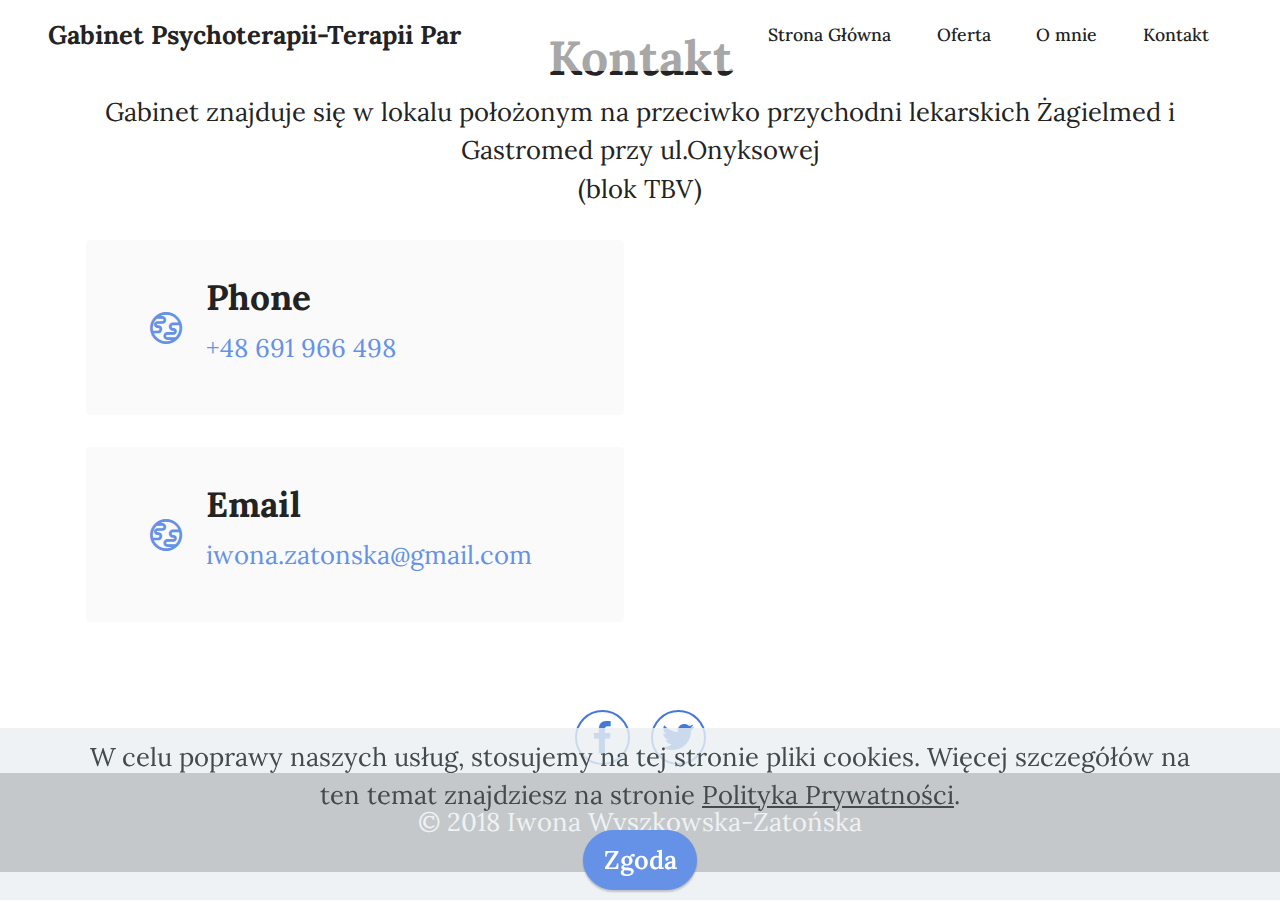
==== kontakt.html @ 08f0d361 "Add files via upload" ====
<!DOCTYPE html>
<html  >
<head>
  <!-- Site made with Mobirise Website Builder v5.5.2, https://mobirise.com -->
  <meta charset="UTF-8">
  <meta http-equiv="X-UA-Compatible" content="IE=edge">
  <meta name="generator" content="Mobirise v5.5.2, mobirise.com">
  <meta name="viewport" content="width=device-width, initial-scale=1, minimum-scale=1">
  <link rel="shortcut icon" href="assets/images/logo.png" type="image/x-icon">
  <meta name="description" content="psychoterapia indywidualna, terapia par oraz konsultacje rodzicielskie">
  
  
  <title>Kontakt</title>
  <link rel="stylesheet" href="assets/web/assets/mobirise-icons2/mobirise2.css">
  <link rel="stylesheet" href="assets/bootstrap/css/bootstrap.min.css">
  <link rel="stylesheet" href="assets/bootstrap/css/bootstrap-grid.min.css">
  <link rel="stylesheet" href="assets/bootstrap/css/bootstrap-reboot.min.css">
  <link rel="stylesheet" href="assets/web/assets/gdpr-plugin/gdpr-styles.css">
  <link rel="stylesheet" href="assets/animatecss/animate.css">
  <link rel="stylesheet" href="assets/socicon/css/styles.css">
  <link rel="stylesheet" href="assets/dropdown/css/style.css">
  <link rel="stylesheet" href="assets/theme/css/style.css">
  <link rel="preload" href="https://fonts.googleapis.com/css?family=Jost:100,200,300,400,500,600,700,800,900,100i,200i,300i,400i,500i,600i,700i,800i,900i&display=swap" as="style" onload="this.onload=null;this.rel='stylesheet'">
  <noscript><link rel="stylesheet" href="https://fonts.googleapis.com/css?family=Jost:100,200,300,400,500,600,700,800,900,100i,200i,300i,400i,500i,600i,700i,800i,900i&display=swap"></noscript>
  <link rel="preload" href="https://fonts.googleapis.com/css?family=Lora:400,500,600,700,400i,500i,600i,700i&display=swap" as="style" onload="this.onload=null;this.rel='stylesheet'">
  <noscript><link rel="stylesheet" href="https://fonts.googleapis.com/css?family=Lora:400,500,600,700,400i,500i,600i,700i&display=swap"></noscript>
  <link rel="preload" as="style" href="assets/mobirise/css/mbr-additional.css"><link rel="stylesheet" href="assets/mobirise/css/mbr-additional.css" type="text/css">
  
  
  
  
</head>
<body>

<!-- Analytics -->
<!-- Global site tag (gtag.js) - Google Analytics -->
<script async src="https://www.googletagmanager.com/gtag/js?id=G-NGVEH7X5LR"></script>
<script>
  window.dataLayer = window.dataLayer || [];
  function gtag(){dataLayer.push(arguments);}
  gtag('js', new Date());

  gtag('config', 'G-NGVEH7X5LR');
</script>
<!-- /Analytics -->


  
  <section data-bs-version="5.1" class="menu menu1 cid-sR8D9HRimE" once="menu" id="menu1-1q">
    

    <nav class="navbar navbar-dropdown navbar-expand-lg">
        <div class="container-fluid">
            <div class="navbar-brand">
                
                <span class="navbar-caption-wrap"><a class="navbar-caption text-black text-primary display-7" href="index.html">Gabinet Psychoterapii-Terapii Par</a></span>
            </div>
            <button class="navbar-toggler" type="button" data-toggle="collapse" data-bs-toggle="collapse" data-target="#navbarSupportedContent" data-bs-target="#navbarSupportedContent" aria-controls="navbarNavAltMarkup" aria-expanded="false" aria-label="Toggle navigation">
                <div class="hamburger">
                    <span></span>
                    <span></span>
                    <span></span>
                    <span></span>
                </div>
            </button>
            <div class="collapse navbar-collapse" id="navbarSupportedContent">
                <ul class="navbar-nav nav-dropdown nav-right" data-app-modern-menu="true"><li class="nav-item"><a class="nav-link link text-black text-primary display-4" href="index.html">Strona Główna</a></li><li class="nav-item"><a class="nav-link link text-black text-primary display-4" href="Oferta.html">Oferta<br></a></li>
                    <li class="nav-item"><a class="nav-link link text-black text-primary display-4" href="page2.html">O mnie</a></li>
                    <li class="nav-item"><a class="nav-link link text-black text-primary display-4" href="page3.html">Kontakt</a>
                    </li></ul>
                
                
            </div>
        </div>
    </nav>
</section>

<section data-bs-version="5.1" class="contacts3 map1 cid-sR8D9G5ueg" id="contacts3-1n">

    
    
    <div class="container">
        <div class="mbr-section-head">
            <h3 class="mbr-section-title mbr-fonts-style align-center mb-0 display-2"><strong>Kontakt</strong></h3>
            <h4 class="mbr-section-subtitle mbr-fonts-style align-center mb-0 mt-2 display-7">Gabinet znajduje się w lokalu położonym na przeciwko przychodni lekarskich Żagielmed i Gastromed przy ul.Onyksowej <br>(blok TBV)</h4>
        </div>
        <div class="row justify-content-center mt-4">
            <div class="card col-12 col-md-6">
                <div class="card-wrapper">
                    <div class="image-wrapper">
                        <span class="mbr-iconfont mobi-mbri-globe mobi-mbri"></span>
                    </div>
                    <div class="text-wrapper">
                        <h6 class="card-title mbr-fonts-style mb-1 display-5">
                            <strong>Phone</strong>
                        </h6>
                        <p class="mbr-text mbr-fonts-style display-7">
                            <a href="tel:+48691966498" class="text-primary">+48 691 966 498</a>
                        </p>
                    </div>
                </div>
                <div class="card-wrapper">
                    <div class="image-wrapper">
                        <span class="mbr-iconfont mobi-mbri-globe mobi-mbri"></span>
                    </div>
                    <div class="text-wrapper">
                        <h6 class="card-title mbr-fonts-style mb-1 display-5">
                            <strong>Email</strong>
                        </h6>
                        <p class="mbr-text mbr-fonts-style display-7">
                            <a href="mailto:iwona.zatonska@gmail.com" class="text-primary">iwona.zatonska@gmail.com</a>
                        </p>
                    </div>
                </div>
            </div>
            <div class="map-wrapper col-12 col-md-6">
                <div class="google-map"><iframe frameborder="0" style="border:0" src="https://www.google.com/maps/embed/v1/place?key=AIzaSyDk89J4FSunMF33ruMVWJaJht_Ro0kvoXs&amp;q=Nadbystrzycka 74Nadbystrzycka 74, 20-501 Lublin" allowfullscreen=""></iframe></div>
            </div>
        </div>
    </div>
</section>

<section data-bs-version="5.1" class="social2 cid-sR8D9Hh8c4" id="share2-1o">
    
     
    
    

    <div class="container">
        <div class="media-container-row">
            <div class="col-12">
                
                <div>
                    <div class="mbr-social-likes align-center" data-counters="false">
                        <span class="btn btn-social facebook m-2">
                            <i class="socicon socicon-facebook"></i>
                        </span>
                        <span class="btn btn-social twitter m-2">
                            <i class="socicon socicon-twitter"></i>
                        </span>
                        
                        
                        
                        
                    </div>
                </div>
            </div>
        </div>
    </div>
</section>

<section data-bs-version="5.1" class="footer7 cid-sR8D9HytUT" once="footers" id="footer7-1p">

    

    

    <div class="container">
        <div class="media-container-row align-center mbr-white">
            <div class="col-12">
                <p class="mbr-text mb-0 mbr-fonts-style display-7">
                    © 2018 Iwona Wyszkowska-Zatońska
                </p>
            </div>
        </div>
    </div>
</section><section style="background-color: #fff; font-family: -apple-system, BlinkMacSystemFont, 'Segoe UI', 'Roboto', 'Helvetica Neue', Arial, sans-serif; color:#aaa; font-size:12px; padding: 0; align-items: center; display: flex;"><a href="https://mobirise.site/t" style="flex: 1 1; height: 3rem; padding-left: 1rem;"></a><p style="flex: 0 0 auto; margin:0; padding-right:1rem;">Develop a free site - <a href="https://mobirise.site/w" style="color:#aaa;">Check this</a></p></section><script src="assets/bootstrap/js/bootstrap.bundle.min.js"></script>  <script src="assets/web/assets/cookies-alert-plugin/cookies-alert-core.js"></script>  <script src="assets/web/assets/cookies-alert-plugin/cookies-alert-script.js"></script>  <script src="assets/smoothscroll/smooth-scroll.js"></script>  <script src="assets/ytplayer/index.js"></script>  <script src="assets/sociallikes/social-likes.js"></script>  <script src="assets/dropdown/js/navbar-dropdown.js"></script>  <script src="assets/theme/js/script.js"></script>  
  
  
<input name="cookieData" type="hidden" data-cookie-customDialogSelector='null' data-cookie-colorText='#424a4d' data-cookie-colorBg='rgba(234, 239, 241, 0.81)' data-cookie-textButton='Zgoda' data-cookie-colorButton='' data-cookie-colorLink='#424a4d' data-cookie-underlineLink='true' data-cookie-text="W celu poprawy naszych usług, stosujemy na tej stronie pliki cookies. Więcej szczegółów na ten temat znajdziesz na stronie <a href='polityka.html'>Polityka Prywatności</a>.">
   <div id="scrollToTop" class="scrollToTop mbr-arrow-up"><a style="text-align: center;"><i class="mbr-arrow-up-icon mbr-arrow-up-icon-cm cm-icon cm-icon-smallarrow-up"></i></a></div>
    <input name="animation" type="hidden">
  </body>
</html>
---- assets/web/assets/mobirise-icons2/mobirise2.css ----
@font-face {
  font-family: 'Moririse2';
  font-display: swap;
  src:  url('mobirise2.eot?f2bix4');
  src:  url('mobirise2.eot?f2bix4#iefix') format('embedded-opentype'),
    url('mobirise2.ttf?f2bix4') format('truetype'),
    url('mobirise2.woff?f2bix4') format('woff'),
    url('mobirise2.svg?f2bix4#mobirise2') format('svg');
  font-weight: normal;
  font-style: normal;
}

[class^="mobi-"], [class*=" mobi-"] {
  /* use !important to prevent issues with browser extensions that change fonts */
  font-family: 'Moririse2' !important;
  speak: none;
  font-style: normal;
  font-weight: normal;
  font-variant: normal;
  text-transform: none;
  line-height: 1;

  /* Better Font Rendering =========== */
  -webkit-font-smoothing: antialiased;
  -moz-osx-font-smoothing: grayscale;
}

.mobi-mbri-add-submenu:before {
  content: "\e900";
}
.mobi-mbri-alert:before {
  content: "\e901";
}
.mobi-mbri-align-center:before {
  content: "\e902";
}
.mobi-mbri-align-justify:before {
  content: "\e903";
}
.mobi-mbri-align-left:before {
  content: "\e904";
}
.mobi-mbri-align-right:before {
  content: "\e905";
}
.mobi-mbri-android:before {
  content: "\e906";
}
.mobi-mbri-apple:before {
  content: "\e907";
}
.mobi-mbri-arrow-down:before {
  content: "\e908";
}
.mobi-mbri-arrow-next:before {
  content: "\e909";
}
.mobi-mbri-arrow-prev:before {
  content: "\e90a";
}
.mobi-mbri-arrow-up:before {
  content: "\e90b";
}
.mobi-mbri-bold:before {
  content: "\e90c";
}
.mobi-mbri-bookmark:before {
  content: "\e90d";
}
.mobi-mbri-bootstrap:before {
  content: "\e90e";
}
.mobi-mbri-briefcase:before {
  content: "\e90f";
}
.mobi-mbri-browse:before {
  content: "\e910";
}
.mobi-mbri-bulleted-list:before {
  content: "\e911";
}
.mobi-mbri-calendar:before {
  content: "\e912";
}
.mobi-mbri-camera:before {
  content: "\e913";
}
.mobi-mbri-cart-add:before {
  content: "\e914";
}
.mobi-mbri-cart-full:before {
  content: "\e915";
}
.mobi-mbri-cash:before {
  content: "\e916";
}
.mobi-mbri-change-style:before {
  content: "\e917";
}
.mobi-mbri-chat:before {
  content: "\e918";
}
.mobi-mbri-clock:before {
  content: "\e919";
}
.mobi-mbri-close:before {
  content: "\e91a";
}
.mobi-mbri-cloud:before {
  content: "\e91b";
}
.mobi-mbri-code:before {
  content: "\e91c";
}
.mobi-mbri-contact-form:before {
  content: "\e91d";
}
.mobi-mbri-credit-card:before {
  content: "\e91e";
}
.mobi-mbri-cursor-click:before {
  content: "\e91f";
}
.mobi-mbri-cust-feedback:before {
  content: "\e920";
}
.mobi-mbri-database:before {
  content: "\e921";
}
.mobi-mbri-delivery:before {
  content: "\e922";
}
.mobi-mbri-desktop:before {
  content: "\e923";
}
.mobi-mbri-devices:before {
  content: "\e924";
}
.mobi-mbri-down:before {
  content: "\e925";
}
.mobi-mbri-download-2:before {
  content: "\e926";
}
.mobi-mbri-download:before {
  content: "\e927";
}
.mobi-mbri-drag-n-drop-2:before {
  content: "\e928";
}
.mobi-mbri-drag-n-drop:before {
  content: "\e929";
}
.mobi-mbri-edit-2:before {
  content: "\e92a";
}
.mobi-mbri-edit:before {
  content: "\e92b";
}
.mobi-mbri-error:before {
  content: "\e92c";
}
.mobi-mbri-extension:before {
  content: "\e92d";
}
.mobi-mbri-features:before {
  content: "\e92e";
}
.mobi-mbri-file:before {
  content: "\e92f";
}
.mobi-mbri-flag:before {
  content: "\e930";
}
.mobi-mbri-folder:before {
  content: "\e931";
}
.mobi-mbri-gift:before {
  content: "\e932";
}
.mobi-mbri-github:before {
  content: "\e933";
}
.mobi-mbri-globe-2:before {
  content: "\e934";
}
.mobi-mbri-globe:before {
  content: "\e935";
}
.mobi-mbri-growing-chart:before {
  content: "\e936";
}
.mobi-mbri-hearth:before {
  content: "\e937";
}
.mobi-mbri-help:before {
  content: "\e938";
}
.mobi-mbri-home:before {
  content: "\e939";
}
.mobi-mbri-hot-cup:before {
  content: "\e93a";
}
.mobi-mbri-idea:before {
  content: "\e93b";
}
.mobi-mbri-image-gallery:before {
  content: "\e93c";
}
.mobi-mbri-image-slider:before {
  content: "\e93d";
}
.mobi-mbri-info:before {
  content: "\e93e";
}
.mobi-mbri-italic:before {
  content: "\e93f";
}
.mobi-mbri-key:before {
  content: "\e940";
}
.mobi-mbri-laptop:before {
  content: "\e941";
}
.mobi-mbri-layers:before {
  content: "\e942";
}
.mobi-mbri-left-right:before {
  content: "\e943";
}
.mobi-mbri-left:before {
  content: "\e944";
}
.mobi-mbri-letter:before {
  content: "\e945";
}
.mobi-mbri-like:before {
  content: "\e946";
}
.mobi-mbri-link:before {
  content: "\e947";
}
.mobi-mbri-lock:before {
  content: "\e948";
}
.mobi-mbri-login:before {
  content: "\e949";
}
.mobi-mbri-logout:before {
  content: "\e94a";
}
.mobi-mbri-magic-stick:before {
  content: "\e94b";
}
.mobi-mbri-map-pin:before {
  content: "\e94c";
}
.mobi-mbri-menu:before {
  content: "\e94d";
}
.mobi-mbri-mobile-2:before {
  content: "\e94e";
}
.mobi-mbri-mobile-horizontal:before {
  content: "\e94f";
}
.mobi-mbri-mobile:before {
  content: "\e950";
}
.mobi-mbri-mobirise:before {
  content: "\e951";
}
.mobi-mbri-more-horizontal:before {
  content: "\e952";
}
.mobi-mbri-more-vertical:before {
  content: "\e953";
}
.mobi-mbri-music:before {
  content: "\e954";
}
.mobi-mbri-new-file:before {
  content: "\e955";
}
.mobi-mbri-numbered-list:before {
  content: "\e956";
}
.mobi-mbri-opened-folder:before {
  content: "\e957";
}
.mobi-mbri-pages:before {
  content: "\e958";
}
.mobi-mbri-paper-plane:before {
  content: "\e959";
}
.mobi-mbri-paperclip:before {
  content: "\e95a";
}
.mobi-mbri-phone:before {
  content: "\e95b";
}
.mobi-mbri-photo:before {
  content: "\e95c";
}
.mobi-mbri-photos:before {
  content: "\e95d";
}
.mobi-mbri-pin:before {
  content: "\e95e";
}
.mobi-mbri-play:before {
  content: "\e95f";
}
.mobi-mbri-plus:before {
  content: "\e960";
}
.mobi-mbri-preview:before {
  content: "\e961";
}
.mobi-mbri-print:before {
  content: "\e962";
}
.mobi-mbri-protect:before {
  content: "\e963";
}
.mobi-mbri-question:before {
  content: "\e964";
}
.mobi-mbri-quote-left:before {
  content: "\e965";
}
.mobi-mbri-quote-right:before {
  content: "\e966";
}
.mobi-mbri-redo:before {
  content: "\e967";
}
.mobi-mbri-refresh:before {
  content: "\e968";
}
.mobi-mbri-responsive-2:before {
  content: "\e969";
}
.mobi-mbri-responsive:before {
  content: "\e96a";
}
.mobi-mbri-right:before {
  content: "\e96b";
}
.mobi-mbri-rocket:before {
  content: "\e96c";
}
.mobi-mbri-sad-face:before {
  content: "\e96d";
}
.mobi-mbri-sale:before {
  content: "\e96e";
}
.mobi-mbri-save:before {
  content: "\e96f";
}
.mobi-mbri-search:before {
  content: "\e970";
}
.mobi-mbri-setting-2:before {
  content: "\e971";
}
.mobi-mbri-setting-3:before {
  content: "\e972";
}
.mobi-mbri-setting:before {
  content: "\e973";
}
.mobi-mbri-share:before {
  content: "\e974";
}
.mobi-mbri-shopping-bag:before {
  content: "\e975";
}
.mobi-mbri-shopping-basket:before {
  content: "\e976";
}
.mobi-mbri-shopping-cart:before {
  content: "\e977";
}
.mobi-mbri-sites:before {
  content: "\e978";
}
.mobi-mbri-smile-face:before {
  content: "\e979";
}
.mobi-mbri-speed:before {
  content: "\e97a";
}
.mobi-mbri-star:before {
  content: "\e97b";
}
.mobi-mbri-success:before {
  content: "\e97c";
}
.mobi-mbri-sun:before {
  content: "\e97d";
}
.mobi-mbri-sun2:before {
  content: "\e97e";
}
.mobi-mbri-tablet-vertical:before {
  content: "\e97f";
}
.mobi-mbri-tablet:before {
  content: "\e980";
}
.mobi-mbri-target:before {
  content: "\e981";
}
.mobi-mbri-timer:before {
  content: "\e982";
}
.mobi-mbri-to-ftp:before {
  content: "\e983";
}
.mobi-mbri-to-local-drive:before {
  content: "\e984";
}
.mobi-mbri-touch-swipe:before {
  content: "\e985";
}
.mobi-mbri-touch:before {
  content: "\e986";
}
.mobi-mbri-trash:before {
  content: "\e987";
}
.mobi-mbri-underline:before {
  content: "\e988";
}
.mobi-mbri-undo:before {
  content: "\e989";
}
.mobi-mbri-unlink:before {
  content: "\e98a";
}
.mobi-mbri-unlock:before {
  content: "\e98b";
}
.mobi-mbri-up-down:before {
  content: "\e98c";
}
.mobi-mbri-up:before {
  content: "\e98d";
}
.mobi-mbri-update:before {
  content: "\e98e";
}
.mobi-mbri-upload-2:before {
  content: "\e98f";
}
.mobi-mbri-upload:before {
  content: "\e990";
}
.mobi-mbri-user-2:before {
  content: "\e991";
}
.mobi-mbri-user:before {
  content: "\e992";
}
.mobi-mbri-users:before {
  content: "\e993";
}
.mobi-mbri-video-play:before {
  content: "\e994";
}
.mobi-mbri-video:before {
  content: "\e995";
}
.mobi-mbri-watch:before {
  content: "\e996";
}
.mobi-mbri-website-theme-2:before {
  content: "\e997";
}
.mobi-mbri-website-theme:before {
  content: "\e998";
}
.mobi-mbri-wifi:before {
  content: "\e999";
}
.mobi-mbri-windows:before {
  content: "\e99a";
}
.mobi-mbri-zoom-in:before {
  content: "\e99b";
}
.mobi-mbri-zoom-out:before {
  content: "\e99c";
}
---- assets/web/assets/gdpr-plugin/gdpr-styles.css ----
.gdpr-block {
    padding: 10px;
    font-size: 14px;
    display: block;
    width: 100%;
    text-align: center;
}
.gdpr-block.covert {
	display: none;
}
.textGDPR {
    position: relative;
}
.gdpr-block label span.textGDPR input[name='gdpr']{
    width: 15px;
    height: 15px;
    margin: 0;
    position: absolute;
    top: 3px;
    left: -20px;
}
.gdpr-block label {
    color: #a7a7a7;
    vertical-align: middle;
    user-select: none;
    margin-bottom: 0;
}
---- assets/socicon/css/styles.css ----
@charset "UTF-8";

@font-face {
  font-family: 'Socicon';
  src:  url('../fonts/socicon.eot');
  src:  url('../fonts/socicon.eot?#iefix') format('embedded-opentype'),
    url('../fonts/socicon.woff2') format('woff2'),
    url('../fonts/socicon.ttf') format('truetype'),
    url('../fonts/socicon.woff') format('woff'),
    url('../fonts/socicon.svg#socicon') format('svg');
  font-weight: normal;
  font-style: normal;
  font-display: swap;
}

[data-icon]:before {
  font-family: "socicon" !important;
  content: attr(data-icon);
  font-style: normal !important;
  font-weight: normal !important;
  font-variant: normal !important;
  text-transform: none !important;
  speak: none;
  line-height: 1;
  -webkit-font-smoothing: antialiased;
  -moz-osx-font-smoothing: grayscale;
}

[class^="socicon-"], [class*=" socicon-"] {
  /* use !important to prevent issues with browser extensions that change fonts */
  font-family: 'Socicon' !important;
  speak: none;
  font-style: normal;
  font-weight: normal;
  font-variant: normal;
  text-transform: none;
  line-height: 1;

  /* Better Font Rendering =========== */
  -webkit-font-smoothing: antialiased;
  -moz-osx-font-smoothing: grayscale;
}

.socicon-eitaa:before {
  content: "\e97c";
}
.socicon-soroush:before {
  content: "\e97d";
}
.socicon-bale:before {
  content: "\e97e";
}
.socicon-zazzle:before {
  content: "\e97b";
}
.socicon-society6:before {
  content: "\e97a";
}
.socicon-redbubble:before {
  content: "\e979";
}
.socicon-avvo:before {
  content: "\e978";
}
.socicon-stitcher:before {
  content: "\e977";
}
.socicon-googlehangouts:before {
  content: "\e974";
}
.socicon-dlive:before {
  content: "\e975";
}
.socicon-vsco:before {
  content: "\e976";
}
.socicon-flipboard:before {
  content: "\e973";
}
.socicon-ubuntu:before {
  content: "\e958";
}
.socicon-artstation:before {
  content: "\e959";
}
.socicon-invision:before {
  content: "\e95a";
}
.socicon-torial:before {
  content: "\e95b";
}
.socicon-collectorz:before {
  content: "\e95c";
}
.socicon-seenthis:before {
  content: "\e95d";
}
.socicon-googleplaymusic:before {
  content: "\e95e";
}
.socicon-debian:before {
  content: "\e95f";
}
.socicon-filmfreeway:before {
  content: "\e960";
}
.socicon-gnome:before {
  content: "\e961";
}
.socicon-itchio:before {
  content: "\e962";
}
.socicon-jamendo:before {
  content: "\e963";
}
.socicon-mix:before {
  content: "\e964";
}
.socicon-sharepoint:before {
  content: "\e965";
}
.socicon-tinder:before {
  content: "\e966";
}
.socicon-windguru:before {
  content: "\e967";
}
.socicon-cdbaby:before {
  content: "\e968";
}
.socicon-elementaryos:before {
  content: "\e969";
}
.socicon-stage32:before {
  content: "\e96a";
}
.socicon-tiktok:before {
  content: "\e96b";
}
.socicon-gitter:before {
  content: "\e96c";
}
.socicon-letterboxd:before {
  content: "\e96d";
}
.socicon-threema:before {
  content: "\e96e";
}
.socicon-splice:before {
  content: "\e96f";
}
.socicon-metapop:before {
  content: "\e970";
}
.socicon-naver:before {
  content: "\e971";
}
.socicon-remote:before {
  content: "\e972";
}
.socicon-internet:before {
  content: "\e957";
}
.socicon-moddb:before {
  content: "\e94b";
}
.socicon-indiedb:before {
  content: "\e94c";
}
.socicon-traxsource:before {
  content: "\e94d";
}
.socicon-gamefor:before {
  content: "\e94e";
}
.socicon-pixiv:before {
  content: "\e94f";
}
.socicon-myanimelist:before {
  content: "\e950";
}
.socicon-blackberry:before {
  content: "\e951";
}
.socicon-wickr:before {
  content: "\e952";
}
.socicon-spip:before {
  content: "\e953";
}
.socicon-napster:before {
  content: "\e954";
}
.socicon-beatport:before {
  content: "\e955";
}
.socicon-hackerone:before {
  content: "\e956";
}
.socicon-hackernews:before {
  content: "\e946";
}
.socicon-smashwords:before {
  content: "\e947";
}
.socicon-kobo:before {
  content: "\e948";
}
.socicon-bookbub:before {
  content: "\e949";
}
.socicon-mailru:before {
  content: "\e94a";
}
.socicon-gitlab:before {
  content: "\e945";
}
.socicon-instructables:before {
  content: "\e944";
}
.socicon-portfolio:before {
  content: "\e943";
}
.socicon-codered:before {
  content: "\e940";
}
.socicon-origin:before {
  content: "\e941";
}
.socicon-nextdoor:before {
  content: "\e942";
}
.socicon-udemy:before {
  content: "\e93f";
}
.socicon-livemaster:before {
  content: "\e93e";
}
.socicon-crunchbase:before {
  content: "\e93b";
}
.socicon-homefy:before {
  content: "\e93c";
}
.socicon-calendly:before {
  content: "\e93d";
}
.socicon-realtor:before {
  content: "\e90f";
}
.socicon-tidal:before {
  content: "\e910";
}
.socicon-qobuz:before {
  content: "\e911";
}
.socicon-natgeo:before {
  content: "\e912";
}
.socicon-mastodon:before {
  content: "\e913";
}
.socicon-unsplash:before {
  content: "\e914";
}
.socicon-homeadvisor:before {
  content: "\e915";
}
.socicon-angieslist:before {
  content: "\e916";
}
.socicon-codepen:before {
  content: "\e917";
}
.socicon-slack:before {
  content: "\e918";
}
.socicon-openaigym:before {
  content: "\e919";
}
.socicon-logmein:before {
  content: "\e91a";
}
.socicon-fiverr:before {
  content: "\e91b";
}
.socicon-gotomeeting:before {
  content: "\e91c";
}
.socicon-aliexpress:before {
  content: "\e91d";
}
.socicon-guru:before {
  content: "\e91e";
}
.socicon-appstore:before {
  content: "\e91f";
}
.socicon-homes:before {
  content: "\e920";
}
.socicon-zoom:before {
  content: "\e921";
}
.socicon-alibaba:before {
  content: "\e922";
}
.socicon-craigslist:before {
  content: "\e923";
}
.socicon-wix:before {
  content: "\e924";
}
.socicon-redfin:before {
  content: "\e925";
}
.socicon-googlecalendar:before {
  content: "\e926";
}
.socicon-shopify:before {
  content: "\e927";
}
.socicon-freelancer:before {
  content: "\e928";
}
.socicon-seedrs:before {
  content: "\e929";
}
.socicon-bing:before {
  content: "\e92a";
}
.socicon-doodle:before {
  content: "\e92b";
}
.socicon-bonanza:before {
  content: "\e92c";
}
.socicon-squarespace:before {
  content: "\e92d";
}
.socicon-toptal:before {
  content: "\e92e";
}
.socicon-gust:before {
  content: "\e92f";
}
.socicon-ask:before {
  content: "\e930";
}
.socicon-trulia:before {
  content: "\e931";
}
.socicon-loomly:before {
  content: "\e932";
}
.socicon-ghost:before {
  content: "\e933";
}
.socicon-upwork:before {
  content: "\e934";
}
.socicon-fundable:before {
  content: "\e935";
}
.socicon-booking:before {
  content: "\e936";
}
.socicon-googlemaps:before {
  content: "\e937";
}
.socicon-zillow:before {
  content: "\e938";
}
.socicon-niconico:before {
  content: "\e939";
}
.socicon-toneden:before {
  content: "\e93a";
}
.socicon-augment:before {
  content: "\e908";
}
.socicon-bitbucket:before {
  content: "\e909";
}
.socicon-fyuse:before {
  content: "\e90a";
}
.socicon-yt-gaming:before {
  content: "\e90b";
}
.socicon-sketchfab:before {
  content: "\e90c";
}
.socicon-mobcrush:before {
  content: "\e90d";
}
.socicon-microsoft:before {
  content: "\e90e";
}
.socicon-pandora:before {
  content: "\e907";
}
.socicon-messenger:before {
  content: "\e906";
}
.socicon-gamewisp:before {
  content: "\e905";
}
.socicon-bloglovin:before {
  content: "\e904";
}
.socicon-tunein:before {
  content: "\e903";
}
.socicon-gamejolt:before {
  content: "\e901";
}
.socicon-trello:before {
  content: "\e902";
}
.socicon-spreadshirt:before {
  content: "\e900";
}
.socicon-500px:before {
  content: "\e000";
}
.socicon-8tracks:before {
  content: "\e001";
}
.socicon-airbnb:before {
  content: "\e002";
}
.socicon-alliance:before {
  content: "\e003";
}
.socicon-amazon:before {
  content: "\e004";
}
.socicon-amplement:before {
  content: "\e005";
}
.socicon-android:before {
  content: "\e006";
}
.socicon-angellist:before {
  content: "\e007";
}
.socicon-apple:before {
  content: "\e008";
}
.socicon-appnet:before {
  content: "\e009";
}
.socicon-baidu:before {
  content: "\e00a";
}
.socicon-bandcamp:before {
  content: "\e00b";
}
.socicon-battlenet:before {
  content: "\e00c";
}
.socicon-mixer:before {
  content: "\e00d";
}
.socicon-bebee:before {
  content: "\e00e";
}
.socicon-bebo:before {
  content: "\e00f";
}
.socicon-behance:before {
  content: "\e010";
}
.socicon-blizzard:before {
  content: "\e011";
}
.socicon-blogger:before {
  content: "\e012";
}
.socicon-buffer:before {
  content: "\e013";
}
.socicon-chrome:before {
  content: "\e014";
}
.socicon-coderwall:before {
  content: "\e015";
}
.socicon-curse:before {
  content: "\e016";
}
.socicon-dailymotion:before {
  content: "\e017";
}
.socicon-deezer:before {
  content: "\e018";
}
.socicon-delicious:before {
  content: "\e019";
}
.socicon-deviantart:before {
  content: "\e01a";
}
.socicon-diablo:before {
  content: "\e01b";
}
.socicon-digg:before {
  content: "\e01c";
}
.socicon-discord:before {
  content: "\e01d";
}
.socicon-disqus:before {
  content: "\e01e";
}
.socicon-douban:before {
  content: "\e01f";
}
.socicon-draugiem:before {
  content: "\e020";
}
.socicon-dribbble:before {
  content: "\e021";
}
.socicon-drupal:before {
  content: "\e022";
}
.socicon-ebay:before {
  content: "\e023";
}
.socicon-ello:before {
  content: "\e024";
}
.socicon-endomodo:before {
  content: "\e025";
}
.socicon-envato:before {
  content: "\e026";
}
.socicon-etsy:before {
  content: "\e027";
}
.socicon-facebook:before {
  content: "\e028";
}
.socicon-feedburner:before {
  content: "\e029";
}
.socicon-filmweb:before {
  content: "\e02a";
}
.socicon-firefox:before {
  content: "\e02b";
}
.socicon-flattr:before {
  content: "\e02c";
}
.socicon-flickr:before {
  content: "\e02d";
}
.socicon-formulr:before {
  content: "\e02e";
}
.socicon-forrst:before {
  content: "\e02f";
}
.socicon-foursquare:before {
  content: "\e030";
}
.socicon-friendfeed:before {
  content: "\e031";
}
.socicon-github:before {
  content: "\e032";
}
.socicon-goodreads:before {
  content: "\e033";
}
.socicon-google:before {
  content: "\e034";
}
.socicon-googlescholar:before {
  content: "\e035";
}
.socicon-googlegroups:before {
  content: "\e036";
}
.socicon-googlephotos:before {
  content: "\e037";
}
.socicon-googleplus:before {
  content: "\e038";
}
.socicon-grooveshark:before {
  content: "\e039";
}
.socicon-hackerrank:before {
  content: "\e03a";
}
.socicon-hearthstone:before {
  content: "\e03b";
}
.socicon-hellocoton:before {
  content: "\e03c";
}
.socicon-heroes:before {
  content: "\e03d";
}
.socicon-smashcast:before {
  content: "\e03e";
}
.socicon-horde:before {
  content: "\e03f";
}
.socicon-houzz:before {
  content: "\e040";
}
.socicon-icq:before {
  content: "\e041";
}
.socicon-identica:before {
  content: "\e042";
}
.socicon-imdb:before {
  content: "\e043";
}
.socicon-instagram:before {
  content: "\e044";
}
.socicon-issuu:before {
  content: "\e045";
}
.socicon-istock:before {
  content: "\e046";
}
.socicon-itunes:before {
  content: "\e047";
}
.socicon-keybase:before {
  content: "\e048";
}
.socicon-lanyrd:before {
  content: "\e049";
}
.socicon-lastfm:before {
  content: "\e04a";
}
.socicon-line:before {
  content: "\e04b";
}
.socicon-linkedin:before {
  content: "\e04c";
}
.socicon-livejournal:before {
  content: "\e04d";
}
.socicon-lyft:before {
  content: "\e04e";
}
.socicon-macos:before {
  content: "\e04f";
}
.socicon-mail:before {
  content: "\e050";
}
.socicon-medium:before {
  content: "\e051";
}
.socicon-meetup:before {
  content: "\e052";
}
.socicon-mixcloud:before {
  content: "\e053";
}
.socicon-modelmayhem:before {
  content: "\e054";
}
.socicon-mumble:before {
  content: "\e055";
}
.socicon-myspace:before {
  content: "\e056";
}
.socicon-newsvine:before {
  content: "\e057";
}
.socicon-nintendo:before {
  content: "\e058";
}
.socicon-npm:before {
  content: "\e059";
}
.socicon-odnoklassniki:before {
  content: "\e05a";
}
.socicon-openid:before {
  content: "\e05b";
}
.socicon-opera:before {
  content: "\e05c";
}
.socicon-outlook:before {
  content: "\e05d";
}
.socicon-overwatch:before {
  content: "\e05e";
}
.socicon-patreon:before {
  content: "\e05f";
}
.socicon-paypal:before {
  content: "\e060";
}
.socicon-periscope:before {
  content: "\e061";
}
.socicon-persona:before {
  content: "\e062";
}
.socicon-pinterest:before {
  content: "\e063";
}
.socicon-play:before {
  content: "\e064";
}
.socicon-player:before {
  content: "\e065";
}
.socicon-playstation:before {
  content: "\e066";
}
.socicon-pocket:before {
  content: "\e067";
}
.socicon-qq:before {
  content: "\e068";
}
.socicon-quora:before {
  content: "\e069";
}
.socicon-raidcall:before {
  content: "\e06a";
}
.socicon-ravelry:before {
  content: "\e06b";
}
.socicon-reddit:before {
  content: "\e06c";
}
.socicon-renren:before {
  content: "\e06d";
}
.socicon-researchgate:before {
  content: "\e06e";
}
.socicon-residentadvisor:before {
  content: "\e06f";
}
.socicon-reverbnation:before {
  content: "\e070";
}
.socicon-rss:before {
  content: "\e071";
}
.socicon-sharethis:before {
  content: "\e072";
}
.socicon-skype:before {
  content: "\e073";
}
.socicon-slideshare:before {
  content: "\e074";
}
.socicon-smugmug:before {
  content: "\e075";
}
.socicon-snapchat:before {
  content: "\e076";
}
.socicon-songkick:before {
  content: "\e077";
}
.socicon-soundcloud:before {
  content: "\e078";
}
.socicon-spotify:before {
  content: "\e079";
}
.socicon-stackexchange:before {
  content: "\e07a";
}
.socicon-stackoverflow:before {
  content: "\e07b";
}
.socicon-starcraft:before {
  content: "\e07c";
}
.socicon-stayfriends:before {
  content: "\e07d";
}
.socicon-steam:before {
  content: "\e07e";
}
.socicon-storehouse:before {
  content: "\e07f";
}
.socicon-strava:before {
  content: "\e080";
}
.socicon-streamjar:before {
  content: "\e081";
}
.socicon-stumbleupon:before {
  content: "\e082";
}
.socicon-swarm:before {
  content: "\e083";
}
.socicon-teamspeak:before {
  content: "\e084";
}
.socicon-teamviewer:before {
  content: "\e085";
}
.socicon-technorati:before {
  content: "\e086";
}
.socicon-telegram:before {
  content: "\e087";
}
.socicon-tripadvisor:before {
  content: "\e088";
}
.socicon-tripit:before {
  content: "\e089";
}
.socicon-triplej:before {
  content: "\e08a";
}
.socicon-tumblr:before {
  content: "\e08b";
}
.socicon-twitch:before {
  content: "\e08c";
}
.socicon-twitter:before {
  content: "\e08d";
}
.socicon-uber:before {
  content: "\e08e";
}
.socicon-ventrilo:before {
  content: "\e08f";
}
.socicon-viadeo:before {
  content: "\e090";
}
.socicon-viber:before {
  content: "\e091";
}
.socicon-viewbug:before {
  content: "\e092";
}
.socicon-vimeo:before {
  content: "\e093";
}
.socicon-vine:before {
  content: "\e094";
}
.socicon-vkontakte:before {
  content: "\e095";
}
.socicon-warcraft:before {
  content: "\e096";
}
.socicon-wechat:before {
  content: "\e097";
}
.socicon-weibo:before {
  content: "\e098";
}
.socicon-whatsapp:before {
  content: "\e099";
}
.socicon-wikipedia:before {
  content: "\e09a";
}
.socicon-windows:before {
  content: "\e09b";
}
.socicon-wordpress:before {
  content: "\e09c";
}
.socicon-wykop:before {
  content: "\e09d";
}
.socicon-xbox:before {
  content: "\e09e";
}
.socicon-xing:before {
  content: "\e09f";
}
.socicon-yahoo:before {
  content: "\e0a0";
}
.socicon-yammer:before {
  content: "\e0a1";
}
.socicon-yandex:before {
  content: "\e0a2";
}
.socicon-yelp:before {
  content: "\e0a3";
}
.socicon-younow:before {
  content: "\e0a4";
}
.socicon-youtube:before {
  content: "\e0a5";
}
.socicon-zapier:before {
  content: "\e0a6";
}
.socicon-zerply:before {
  content: "\e0a7";
}
.socicon-zomato:before {
  content: "\e0a8";
}
.socicon-zynga:before {
  content: "\e0a9";
}
---- assets/dropdown/css/style.css ----
.navbar-dropdown {
  left: 0;
  padding: 0;
  position: absolute;
  right: 0;
  top: 0;
  transition: all 0.45s ease;
  z-index: 1030;
  background: #282828; }
  .navbar-dropdown .navbar-logo {
    margin-right: 0.8rem;
    transition: margin 0.3s ease-in-out;
    vertical-align: middle; }
    .navbar-dropdown .navbar-logo img {
      height: 3.125rem;
      transition: all 0.3s ease-in-out; }
    .navbar-dropdown .navbar-logo.mbr-iconfont {
      font-size: 3.125rem;
      line-height: 3.125rem; }
  .navbar-dropdown .navbar-caption {
    font-weight: 700;
    white-space: normal;
    vertical-align: -4px;
    line-height: 3.125rem !important; }
    .navbar-dropdown .navbar-caption, .navbar-dropdown .navbar-caption:hover {
      color: inherit;
      text-decoration: none; }
  .navbar-dropdown .mbr-iconfont + .navbar-caption {
    vertical-align: -1px; }
  .navbar-dropdown.navbar-fixed-top {
    position: fixed; }
  .navbar-dropdown .navbar-brand span {
    vertical-align: -4px; }
  .navbar-dropdown.bg-color.transparent {
    background: none; }
  .navbar-dropdown.navbar-short .navbar-brand {
    padding: 0.625rem 0; }
    .navbar-dropdown.navbar-short .navbar-brand span {
      vertical-align: -1px; }
  .navbar-dropdown.navbar-short .navbar-caption {
    line-height: 2.375rem !important;
    vertical-align: -2px; }
  .navbar-dropdown.navbar-short .navbar-logo {
    margin-right: 0.5rem; }
    .navbar-dropdown.navbar-short .navbar-logo img {
      height: 2.375rem; }
    .navbar-dropdown.navbar-short .navbar-logo.mbr-iconfont {
      font-size: 2.375rem;
      line-height: 2.375rem; }
  .navbar-dropdown.navbar-short .mbr-table-cell {
    height: 3.625rem; }
  .navbar-dropdown .navbar-close {
    left: 0.6875rem;
    position: fixed;
    top: 0.75rem;
    z-index: 1000; }
  .navbar-dropdown .hamburger-icon {
    content: "";
    display: inline-block;
    vertical-align: middle;
    width: 16px;
    -webkit-box-shadow: 0 -6px 0 1px #282828,0 0 0 1px #282828,0 6px 0 1px #282828;
    -moz-box-shadow: 0 -6px 0 1px #282828,0 0 0 1px #282828,0 6px 0 1px #282828;
    box-shadow: 0 -6px 0 1px #282828,0 0 0 1px #282828,0 6px 0 1px #282828; }

.dropdown-menu .dropdown-toggle[data-toggle="dropdown-submenu"]::after {
  border-bottom: 0.35em solid transparent;
  border-left: 0.35em solid;
  border-right: 0;
  border-top: 0.35em solid transparent;
  margin-left: 0.3rem; }

.dropdown-menu .dropdown-item:focus {
  outline: 0; }

.nav-dropdown {
  font-size: 0.75rem;
  font-weight: 500;
  height: auto !important; }
  .nav-dropdown .nav-btn {
    padding-left: 1rem; }
  .nav-dropdown .link {
    margin: .667em 1.667em;
    font-weight: 500;
    padding: 0;
    transition: color .2s ease-in-out; }
    .nav-dropdown .link.dropdown-toggle {
      margin-right: 2.583em; }
      .nav-dropdown .link.dropdown-toggle::after {
        margin-left: .25rem;
        border-top: 0.35em solid;
        border-right: 0.35em solid transparent;
        border-left: 0.35em solid transparent;
        border-bottom: 0; }
      .nav-dropdown .link.dropdown-toggle[aria-expanded="true"] {
        margin: 0;
        padding: 0.667em 3.263em  0.667em 1.667em; }
  .nav-dropdown .link::after,
  .nav-dropdown .dropdown-item::after {
    color: inherit; }
  .nav-dropdown .btn {
    font-size: 0.75rem;
    font-weight: 700;
    letter-spacing: 0;
    margin-bottom: 0;
    padding-left: 1.25rem;
    padding-right: 1.25rem; }
  .nav-dropdown .dropdown-menu {
    border-radius: 0;
    border: 0;
    left: 0;
    margin: 0;
    padding-bottom: 1.25rem;
    padding-top: 1.25rem;
    position: relative; }
  .nav-dropdown .dropdown-submenu {
    margin-left: 0.125rem;
    top: 0; }
  .nav-dropdown .dropdown-item {
    font-weight: 500;
    line-height: 2;
    padding: 0.3846em 4.615em 0.3846em 1.5385em;
    position: relative;
    transition: color .2s ease-in-out, background-color .2s ease-in-out; }
    .nav-dropdown .dropdown-item::after {
      margin-top: -0.3077em;
      position: absolute;
      right: 1.1538em;
      top: 50%; }
    .nav-dropdown .dropdown-item:focus, .nav-dropdown .dropdown-item:hover {
      background: none; }

@media (max-width: 767px) {
  .nav-dropdown.navbar-toggleable-sm {
    bottom: 0;
    display: none;
    left: 0;
    overflow-x: hidden;
    position: fixed;
    top: 0;
    transform: translateX(-100%);
    -ms-transform: translateX(-100%);
    -webkit-transform: translateX(-100%);
    width: 18.75rem;
    z-index: 999; } }
.nav-dropdown.navbar-toggleable-xl {
  bottom: 0;
  display: none;
  left: 0;
  overflow-x: hidden;
  position: fixed;
  top: 0;
  transform: translateX(-100%);
  -ms-transform: translateX(-100%);
  -webkit-transform: translateX(-100%);
  width: 18.75rem;
  z-index: 999; }

.nav-dropdown-sm {
  display: block !important;
  overflow-x: hidden;
  overflow: auto;
  padding-top: 3.875rem; }
  .nav-dropdown-sm::after {
    content: "";
    display: block;
    height: 3rem;
    width: 100%; }
  .nav-dropdown-sm.collapse.in ~ .navbar-close {
    display: block !important; }
  .nav-dropdown-sm.collapsing, .nav-dropdown-sm.collapse.in {
    transform: translateX(0);
    -ms-transform: translateX(0);
    -webkit-transform: translateX(0);
    transition: all 0.25s ease-out;
    -webkit-transition: all 0.25s ease-out;
    background: #282828; }
  .nav-dropdown-sm.collapsing[aria-expanded="false"] {
    transform: translateX(-100%);
    -ms-transform: translateX(-100%);
    -webkit-transform: translateX(-100%); }
  .nav-dropdown-sm .nav-item {
    display: block;
    margin-left: 0 !important;
    padding-left: 0; }
  .nav-dropdown-sm .link,
  .nav-dropdown-sm .dropdown-item {
    border-top: 1px dotted rgba(255, 255, 255, 0.1);
    font-size: 0.8125rem;
    line-height: 1.6;
    margin: 0 !important;
    padding: 0.875rem 2.4rem 0.875rem 1.5625rem !important;
    position: relative;
    white-space: normal; }
    .nav-dropdown-sm .link:focus, .nav-dropdown-sm .link:hover,
    .nav-dropdown-sm .dropdown-item:focus,
    .nav-dropdown-sm .dropdown-item:hover {
      background: rgba(0, 0, 0, 0.2) !important;
      color: #c0a375; }
  .nav-dropdown-sm .nav-btn {
    position: relative;
    padding: 1.5625rem 1.5625rem 0 1.5625rem; }
    .nav-dropdown-sm .nav-btn::before {
      border-top: 1px dotted rgba(255, 255, 255, 0.1);
      content: "";
      left: 0;
      position: absolute;
      top: 0;
      width: 100%; }
    .nav-dropdown-sm .nav-btn + .nav-btn {
      padding-top: 0.625rem; }
      .nav-dropdown-sm .nav-btn + .nav-btn::before {
        display: none; }
  .nav-dropdown-sm .btn {
    padding: 0.625rem 0; }
  .nav-dropdown-sm .dropdown-toggle[data-toggle="dropdown-submenu"]::after {
    margin-left: .25rem;
    border-top: 0.35em solid;
    border-right: 0.35em solid transparent;
    border-left: 0.35em solid transparent;
    border-bottom: 0; }
  .nav-dropdown-sm .dropdown-toggle[data-toggle="dropdown-submenu"][aria-expanded="true"]::after {
    border-top: 0;
    border-right: 0.35em solid transparent;
    border-left: 0.35em solid transparent;
    border-bottom: 0.35em solid; }
  .nav-dropdown-sm .dropdown-menu {
    margin: 0;
    padding: 0;
    position: relative;
    top: 0;
    left: 0;
    width: 100%;
    border: 0;
    float: none;
    border-radius: 0;
    background: none; }
  .nav-dropdown-sm .dropdown-submenu {
    left: 100%;
    margin-left: 0.125rem;
    margin-top: -1.25rem;
    top: 0; }

.navbar-toggleable-sm .nav-dropdown .dropdown-menu {
  position: absolute; }

.navbar-toggleable-sm .nav-dropdown .dropdown-submenu {
  left: 100%;
  margin-left: 0.125rem;
  margin-top: -1.25rem;
  top: 0; }

.navbar-toggleable-sm.opened .nav-dropdown .dropdown-menu {
  position: relative; }

.navbar-toggleable-sm.opened .nav-dropdown .dropdown-submenu {
  left: 0;
  margin-left: 00rem;
  margin-top: 0rem;
  top: 0; }

.is-builder .nav-dropdown.collapsing {
  transition: none !important; }
---- assets/theme/css/style.css ----
@charset "UTF-8";
section {
  background-color: #ffffff;
}

body {
  font-style: normal;
  line-height: 1.5;
  font-weight: 400;
  color: #232323;
  position: relative;
}

button {
  background-color: transparent;
  border-color: transparent;
}

section,
.container,
.container-fluid {
  position: relative;
  word-wrap: break-word;
}

a.mbr-iconfont:hover {
  text-decoration: none;
}

.article .lead p,
.article .lead ul,
.article .lead ol,
.article .lead pre,
.article .lead blockquote {
  margin-bottom: 0;
}

a {
  font-style: normal;
  font-weight: 400;
  cursor: pointer;
}
a, a:hover {
  text-decoration: none;
}

.mbr-section-title {
  font-style: normal;
  line-height: 1.3;
}

.mbr-section-subtitle {
  line-height: 1.3;
}

.mbr-text {
  font-style: normal;
  line-height: 1.7;
}

h1,
h2,
h3,
h4,
h5,
h6,
.display-1,
.display-2,
.display-4,
.display-5,
.display-7,
span,
p,
a {
  line-height: 1;
  word-break: break-word;
  word-wrap: break-word;
  font-weight: 400;
}

b,
strong {
  font-weight: bold;
}

input:-webkit-autofill, input:-webkit-autofill:hover, input:-webkit-autofill:focus, input:-webkit-autofill:active {
  transition-delay: 9999s;
  -webkit-transition-property: background-color, color;
  transition-property: background-color, color;
}

textarea[type=hidden] {
  display: none;
}

section {
  background-position: 50% 50%;
  background-repeat: no-repeat;
  background-size: cover;
}
section .mbr-background-video,
section .mbr-background-video-preview {
  position: absolute;
  bottom: 0;
  left: 0;
  right: 0;
  top: 0;
}

.hidden {
  visibility: hidden;
}

.mbr-z-index20 {
  z-index: 20;
}

/*! Base colors */
.mbr-white {
  color: #ffffff;
}

.mbr-black {
  color: #111111;
}

.mbr-bg-white {
  background-color: #ffffff;
}

.mbr-bg-black {
  background-color: #000000;
}

/*! Text-aligns */
.align-left {
  text-align: left;
}

.align-center {
  text-align: center;
}

.align-right {
  text-align: right;
}

/*! Font-weight  */
.mbr-light {
  font-weight: 300;
}

.mbr-regular {
  font-weight: 400;
}

.mbr-semibold {
  font-weight: 500;
}

.mbr-bold {
  font-weight: 700;
}

/*! Media  */
.media-content {
  flex-basis: 100%;
}

.media-container-row {
  display: flex;
  flex-direction: row;
  flex-wrap: wrap;
  justify-content: center;
  align-content: center;
  align-items: start;
}
.media-container-row .media-size-item {
  width: 400px;
}

.media-container-column {
  display: flex;
  flex-direction: column;
  flex-wrap: wrap;
  justify-content: center;
  align-content: center;
  align-items: stretch;
}
.media-container-column > * {
  width: 100%;
}

@media (min-width: 992px) {
  .media-container-row {
    flex-wrap: nowrap;
  }
}
figure {
  margin-bottom: 0;
  overflow: hidden;
}

figure[mbr-media-size] {
  transition: width 0.1s;
}

img,
iframe {
  display: block;
  width: 100%;
}

.card {
  background-color: transparent;
  border: none;
}

.card-box {
  width: 100%;
}

.card-img {
  text-align: center;
  flex-shrink: 0;
  -webkit-flex-shrink: 0;
}

.media {
  max-width: 100%;
  margin: 0 auto;
}

.mbr-figure {
  align-self: center;
}

.media-container > div {
  max-width: 100%;
}

.mbr-figure img,
.card-img img {
  width: 100%;
}

@media (max-width: 991px) {
  .media-size-item {
    width: auto !important;
  }

  .media {
    width: auto;
  }

  .mbr-figure {
    width: 100% !important;
  }
}
/*! Buttons */
.mbr-section-btn {
  margin-left: -0.6rem;
  margin-right: -0.6rem;
  font-size: 0;
}

.btn {
  font-weight: 600;
  border-width: 1px;
  font-style: normal;
  margin: 0.6rem 0.6rem;
  white-space: normal;
  transition: all 0.2s ease-in-out;
  display: inline-flex;
  align-items: center;
  justify-content: center;
  word-break: break-word;
}

.btn-sm {
  font-weight: 600;
  letter-spacing: 0px;
  transition: all 0.3s ease-in-out;
}

.btn-md {
  font-weight: 600;
  letter-spacing: 0px;
  transition: all 0.3s ease-in-out;
}

.btn-lg {
  font-weight: 600;
  letter-spacing: 0px;
  transition: all 0.3s ease-in-out;
}

.btn-form {
  margin: 0;
}
.btn-form:hover {
  cursor: pointer;
}

nav .mbr-section-btn {
  margin-left: 0rem;
  margin-right: 0rem;
}

/*! Btn icon margin */
.btn .mbr-iconfont,
.btn.btn-sm .mbr-iconfont {
  order: 1;
  cursor: pointer;
  margin-left: 0.5rem;
  vertical-align: sub;
}

.btn.btn-md .mbr-iconfont,
.btn.btn-md .mbr-iconfont {
  margin-left: 0.8rem;
}

.mbr-regular {
  font-weight: 400;
}

.mbr-semibold {
  font-weight: 500;
}

.mbr-bold {
  font-weight: 700;
}

[type=submit] {
  -webkit-appearance: none;
}

/*! Full-screen */
.mbr-fullscreen .mbr-overlay {
  min-height: 100vh;
}

.mbr-fullscreen {
  display: flex;
  display: -moz-flex;
  display: -ms-flex;
  display: -o-flex;
  align-items: center;
  min-height: 100vh;
  padding-top: 3rem;
  padding-bottom: 3rem;
}

/*! Map */
.map {
  height: 25rem;
  position: relative;
}
.map iframe {
  width: 100%;
  height: 100%;
}

/*! Scroll to top arrow */
.mbr-arrow-up {
  bottom: 25px;
  right: 90px;
  position: fixed;
  text-align: right;
  z-index: 5000;
  color: #ffffff;
  font-size: 22px;
}

.mbr-arrow-up a {
  background: rgba(0, 0, 0, 0.2);
  border-radius: 50%;
  color: #fff;
  display: inline-block;
  height: 60px;
  width: 60px;
  border: 2px solid #fff;
  outline-style: none !important;
  position: relative;
  text-decoration: none;
  transition: all 0.3s ease-in-out;
  cursor: pointer;
  text-align: center;
}
.mbr-arrow-up a:hover {
  background-color: rgba(0, 0, 0, 0.4);
}
.mbr-arrow-up a i {
  line-height: 60px;
}

.mbr-arrow-up-icon {
  display: block;
  color: #fff;
}

.mbr-arrow-up-icon::before {
  content: "›";
  display: inline-block;
  font-family: serif;
  font-size: 22px;
  line-height: 1;
  font-style: normal;
  position: relative;
  top: 6px;
  left: -4px;
  transform: rotate(-90deg);
}

/*! Arrow Down */
.mbr-arrow {
  position: absolute;
  bottom: 45px;
  left: 50%;
  width: 60px;
  height: 60px;
  cursor: pointer;
  background-color: rgba(80, 80, 80, 0.5);
  border-radius: 50%;
  transform: translateX(-50%);
}
@media (max-width: 767px) {
  .mbr-arrow {
    display: none;
  }
}
.mbr-arrow > a {
  display: inline-block;
  text-decoration: none;
  outline-style: none;
  -webkit-animation: arrowdown 1.7s ease-in-out infinite;
          animation: arrowdown 1.7s ease-in-out infinite;
  color: #ffffff;
}
.mbr-arrow > a > i {
  position: absolute;
  top: -2px;
  left: 15px;
  font-size: 2rem;
}

#scrollToTop a i::before {
  content: "";
  position: absolute;
  display: block;
  border-bottom: 2.5px solid #fff;
  border-left: 2.5px solid #fff;
  width: 27.8%;
  height: 27.8%;
  left: 50%;
  top: 51%;
  transform: translateY(-30%) translateX(-50%) rotate(135deg);
}

@keyframes arrowdown {
  0% {
    transform: translateY(0px);
  }
  50% {
    transform: translateY(-5px);
  }
  100% {
    transform: translateY(0px);
  }
}
@-webkit-keyframes arrowdown {
  0% {
    transform: translateY(0px);
  }
  50% {
    transform: translateY(-5px);
  }
  100% {
    transform: translateY(0px);
  }
}
@media (max-width: 500px) {
  .mbr-arrow-up {
    left: 0;
    right: 0;
    text-align: center;
  }
}
/*Gradients animation*/
@keyframes gradient-animation {
  from {
    background-position: 0% 100%;
    -webkit-animation-timing-function: ease-in-out;
            animation-timing-function: ease-in-out;
  }
  to {
    background-position: 100% 0%;
    -webkit-animation-timing-function: ease-in-out;
            animation-timing-function: ease-in-out;
  }
}
@-webkit-keyframes gradient-animation {
  from {
    background-position: 0% 100%;
    -webkit-animation-timing-function: ease-in-out;
            animation-timing-function: ease-in-out;
  }
  to {
    background-position: 100% 0%;
    -webkit-animation-timing-function: ease-in-out;
            animation-timing-function: ease-in-out;
  }
}
.bg-gradient {
  background-size: 200% 200%;
  animation: gradient-animation 5s infinite alternate;
  -webkit-animation: gradient-animation 5s infinite alternate;
}

.menu .navbar-brand {
  display: -webkit-flex;
}
.menu .navbar-brand span {
  display: flex;
  display: -webkit-flex;
}
.menu .navbar-brand .navbar-caption-wrap {
  display: -webkit-flex;
}
.menu .navbar-brand .navbar-logo img {
  display: -webkit-flex;
  width: auto;
}
@media (min-width: 768px) and (max-width: 991px) {
  .menu .navbar-toggleable-sm .navbar-nav {
    display: -ms-flexbox;
  }
}
@media (max-width: 991px) {
  .menu .navbar-collapse {
    max-height: 93.5vh;
  }
  .menu .navbar-collapse.show {
    overflow: auto;
  }
}
@media (min-width: 992px) {
  .menu .navbar-nav.nav-dropdown {
    display: -webkit-flex;
  }
  .menu .navbar-toggleable-sm .navbar-collapse {
    display: -webkit-flex !important;
  }
  .menu .collapsed .navbar-collapse {
    max-height: 93.5vh;
  }
  .menu .collapsed .navbar-collapse.show {
    overflow: auto;
  }
}
@media (max-width: 767px) {
  .menu .navbar-collapse {
    max-height: 80vh;
  }
}

.nav-link .mbr-iconfont {
  margin-right: 0.5rem;
}

.navbar {
  display: -webkit-flex;
  -webkit-flex-wrap: wrap;
  -webkit-align-items: center;
  -webkit-justify-content: space-between;
}

.navbar-collapse {
  -webkit-flex-basis: 100%;
  -webkit-flex-grow: 1;
  -webkit-align-items: center;
}

.nav-dropdown .link {
  padding: 0.667em 1.667em !important;
  margin: 0 !important;
}

.nav {
  display: -webkit-flex;
  -webkit-flex-wrap: wrap;
}

.row {
  display: -webkit-flex;
  -webkit-flex-wrap: wrap;
}

.justify-content-center {
  -webkit-justify-content: center;
}

.form-inline {
  display: -webkit-flex;
}

.card-wrapper {
  -webkit-flex: 1;
}

.carousel-control {
  z-index: 10;
  display: -webkit-flex;
}

.carousel-controls {
  display: -webkit-flex;
}

.media {
  display: -webkit-flex;
}

.form-group:focus {
  outline: none;
}

.jq-selectbox__select {
  padding: 7px 0;
  position: relative;
}

.jq-selectbox__dropdown {
  overflow: hidden;
  border-radius: 10px;
  position: absolute;
  top: 100%;
  left: 0 !important;
  width: 100% !important;
}

.jq-selectbox__trigger-arrow {
  right: 0;
  transform: translateY(-50%);
}

.jq-selectbox li {
  padding: 1.07em 0.5em;
}

input[type=range] {
  padding-left: 0 !important;
  padding-right: 0 !important;
}

.modal-dialog,
.modal-content {
  height: 100%;
}

.modal-dialog .carousel-inner {
  height: calc(100vh - 1.75rem);
}
@media (max-width: 575px) {
  .modal-dialog .carousel-inner {
    height: calc(100vh - 1rem);
  }
}

.carousel-item {
  text-align: center;
}

.carousel-item img {
  margin: auto;
}

.navbar-toggler {
  align-self: flex-start;
  padding: 0.25rem 0.75rem;
  font-size: 1.25rem;
  line-height: 1;
  background: transparent;
  border: 1px solid transparent;
  border-radius: 0.25rem;
}

.navbar-toggler:focus,
.navbar-toggler:hover {
  text-decoration: none;
  box-shadow: none;
}

.navbar-toggler-icon {
  display: inline-block;
  width: 1.5em;
  height: 1.5em;
  vertical-align: middle;
  content: "";
  background: no-repeat center center;
  background-size: 100% 100%;
}

.navbar-toggler-left {
  position: absolute;
  left: 1rem;
}

.navbar-toggler-right {
  position: absolute;
  right: 1rem;
}

.card-img {
  width: auto;
}

.menu .navbar.collapsed:not(.beta-menu) {
  flex-direction: column;
}

.carousel-item.active,
.carousel-item-next,
.carousel-item-prev {
  display: flex;
}

.note-air-layout .dropup .dropdown-menu,
.note-air-layout .navbar-fixed-bottom .dropdown .dropdown-menu {
  bottom: initial !important;
}

html,
body {
  height: auto;
  min-height: 100vh;
}

.dropup .dropdown-toggle::after {
  display: none;
}

.form-asterisk {
  font-family: initial;
  position: absolute;
  top: -2px;
  font-weight: normal;
}

.form-control-label {
  position: relative;
  cursor: pointer;
  margin-bottom: 0.357em;
  padding: 0;
}

.alert {
  color: #ffffff;
  border-radius: 0;
  border: 0;
  font-size: 1.1rem;
  line-height: 1.5;
  margin-bottom: 1.875rem;
  padding: 1.25rem;
  position: relative;
  text-align: center;
}
.alert.alert-form::after {
  background-color: inherit;
  bottom: -7px;
  content: "";
  display: block;
  height: 14px;
  left: 50%;
  margin-left: -7px;
  position: absolute;
  transform: rotate(45deg);
  width: 14px;
}

.form-control {
  background-color: #ffffff;
  background-clip: border-box;
  color: #232323;
  line-height: 1rem !important;
  height: auto;
  padding: 0.6rem 1.2rem;
  transition: border-color 0.25s ease 0s;
  border: 1px solid transparent !important;
  border-radius: 4px;
  box-shadow: rgba(0, 0, 0, 0.07) 0px 1px 1px 0px, rgba(0, 0, 0, 0.07) 0px 1px 3px 0px, rgba(0, 0, 0, 0.03) 0px 0px 0px 1px;
}
.form-active .form-control:invalid {
  border-color: red;
}

form .row {
  margin-left: -0.6rem;
  margin-right: -0.6rem;
}
form .row [class*=col] {
  padding-left: 0.6rem;
  padding-right: 0.6rem;
}

form .mbr-section-btn {
  margin: 0;
  padding-left: 0.6rem;
  padding-right: 0.6rem;
}

form .btn {
  display: flex;
  padding: 0.6rem 1.2rem;
  margin: 0;
}

form .form-check-input {
  margin-top: 0.5;
}

textarea.form-control {
  line-height: 1.5rem !important;
}

.form-group {
  margin-bottom: 1.2rem;
}

.form-control,
form .btn {
  min-height: 48px;
}

.gdpr-block label span.textGDPR input[name=gdpr] {
  top: 7px;
}

.form-control:focus {
  box-shadow: none;
}

:focus {
  outline: none;
}

.mbr-overlay {
  background-color: #000;
  bottom: 0;
  left: 0;
  opacity: 0.5;
  position: absolute;
  right: 0;
  top: 0;
  z-index: 0;
  pointer-events: none;
}

blockquote {
  font-style: italic;
  padding: 3rem;
  font-size: 1.09rem;
  position: relative;
  border-left: 3px solid;
}

ul,
ol,
pre,
blockquote {
  margin-bottom: 2.3125rem;
}

.mt-4 {
  margin-top: 2rem !important;
}

.mb-4 {
  margin-bottom: 2rem !important;
}

@media (min-width: 992px) {
  .container {
    padding-left: 16px;
    padding-right: 16px;
  }

  .row {
    margin-left: -16px;
    margin-right: -16px;
  }
  .row > [class*=col] {
    padding-left: 16px;
    padding-right: 16px;
  }
}
@media (min-width: 768px) {
  .container-fluid {
    padding-left: 32px;
    padding-right: 32px;
  }
}
@media (min-width: 768px) and (max-width: 991px) {
  .mbr-container {
    padding-left: 32px;
    padding-right: 32px;
  }
}
@media (max-width: 767px) {
  .mbr-container {
    padding-left: 16px;
    padding-right: 16px;
  }
}
.card-wrapper,
.item-wrapper {
  overflow: hidden;
}

.app-video-wrapper > img {
  opacity: 1;
}

.item {
  position: relative;
}

.dropdown-menu .dropdown-menu {
  left: 100%;
}

.dropdown-item + .dropdown-menu {
  display: none;
}

.dropdown-item:hover + .dropdown-menu,
.dropdown-menu:hover {
  display: block;
}.engine {
	position: absolute;
	text-indent: -2400px;
	text-align: center;
	padding: 0;
	top: 0;
	left: -2400px;
}
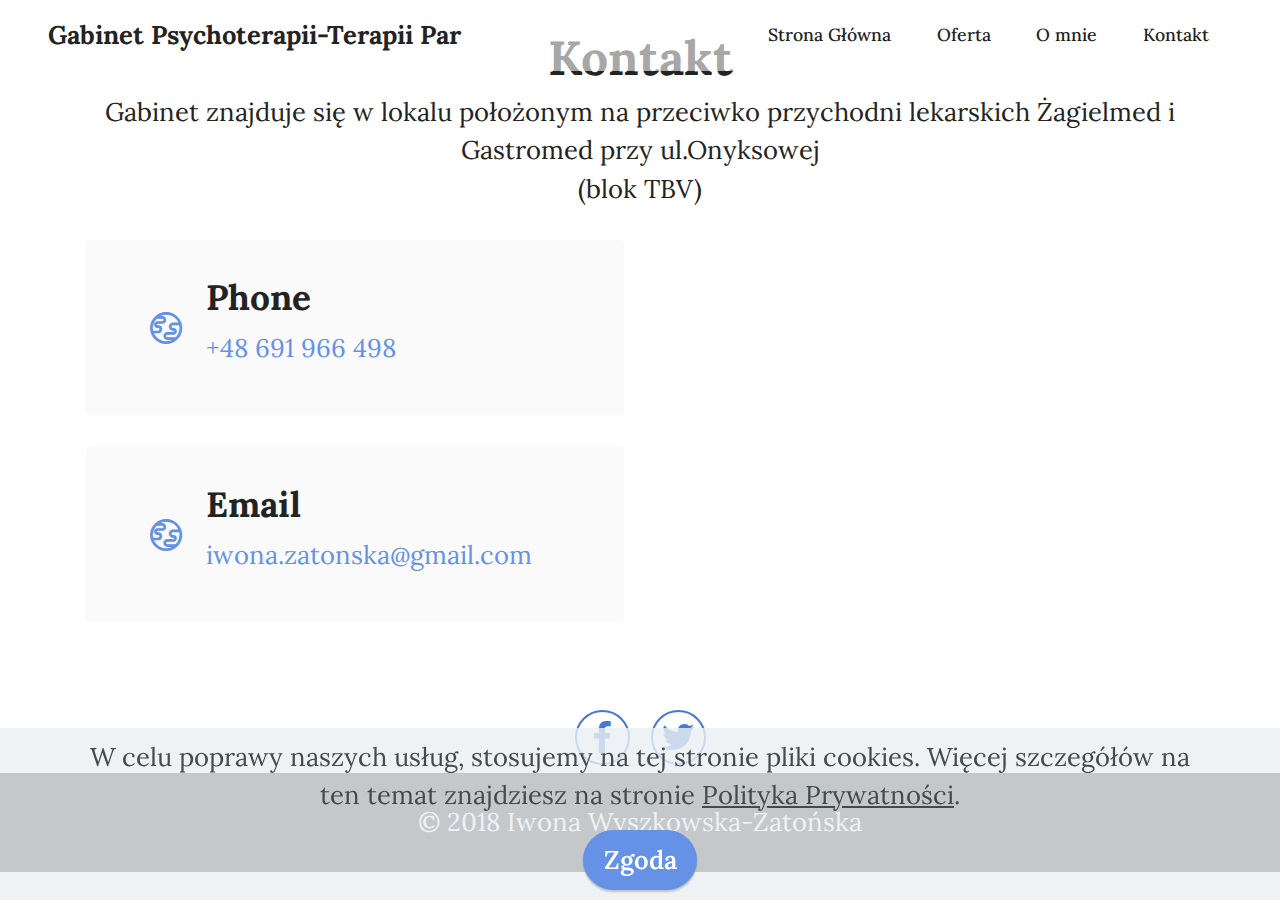
==== commit 79b4431b: "Update kontakt.html" ====
--- a/kontakt.html
+++ b/kontakt.html
@@ -64,9 +64,9 @@
                 </div>
             </button>
             <div class="collapse navbar-collapse" id="navbarSupportedContent">
-                <ul class="navbar-nav nav-dropdown nav-right" data-app-modern-menu="true"><li class="nav-item"><a class="nav-link link text-black text-primary display-4" href="index.html">Strona Główna</a></li><li class="nav-item"><a class="nav-link link text-black text-primary display-4" href="Oferta.html">Oferta<br></a></li>
-                    <li class="nav-item"><a class="nav-link link text-black text-primary display-4" href="page2.html">O mnie</a></li>
-                    <li class="nav-item"><a class="nav-link link text-black text-primary display-4" href="page3.html">Kontakt</a>
+                <ul class="navbar-nav nav-dropdown nav-right" data-app-modern-menu="true"><li class="nav-item"><a class="nav-link link text-black text-primary display-4" href="index.html">Strona Główna</a></li><li class="nav-item"><a class="nav-link link text-black text-primary display-4" href="oferta.html">Oferta<br></a></li>
+                    <li class="nav-item"><a class="nav-link link text-black text-primary display-4" href="omnie.html">O mnie</a></li>
+                    <li class="nav-item"><a class="nav-link link text-black text-primary display-4" href="kontakt.html">Kontakt</a>
                     </li></ul>
                 
                 
@@ -114,7 +114,7 @@
                 </div>
             </div>
             <div class="map-wrapper col-12 col-md-6">
-                <div class="google-map"><iframe frameborder="0" style="border:0" src="https://www.google.com/maps/embed/v1/place?key=AIzaSyDk89J4FSunMF33ruMVWJaJht_Ro0kvoXs&amp;q=Nadbystrzycka 74Nadbystrzycka 74, 20-501 Lublin" allowfullscreen=""></iframe></div>
+                <div class="google-map"><iframe frameborder="0" style="border:0" src="https://www.google.com/maps/embed/v1/place?key=AIzaSyCNveGQ9bfpKFwWzQLLftrR9hNiHwdqQG8&amp;q=Nadbystrzycka 74Nadbystrzycka 74, 20-501 Lublin" allowfullscreen=""></iframe></div>
             </div>
         </div>
     </div>
@@ -164,11 +164,11 @@
             </div>
         </div>
     </div>
-</section><section style="background-color: #fff; font-family: -apple-system, BlinkMacSystemFont, 'Segoe UI', 'Roboto', 'Helvetica Neue', Arial, sans-serif; color:#aaa; font-size:12px; padding: 0; align-items: center; display: flex;"><a href="https://mobirise.site/t" style="flex: 1 1; height: 3rem; padding-left: 1rem;"></a><p style="flex: 0 0 auto; margin:0; padding-right:1rem;">Develop a free site - <a href="https://mobirise.site/w" style="color:#aaa;">Check this</a></p></section><script src="assets/bootstrap/js/bootstrap.bundle.min.js"></script>  <script src="assets/web/assets/cookies-alert-plugin/cookies-alert-core.js"></script>  <script src="assets/web/assets/cookies-alert-plugin/cookies-alert-script.js"></script>  <script src="assets/smoothscroll/smooth-scroll.js"></script>  <script src="assets/ytplayer/index.js"></script>  <script src="assets/sociallikes/social-likes.js"></script>  <script src="assets/dropdown/js/navbar-dropdown.js"></script>  <script src="assets/theme/js/script.js"></script>  
+</section><section style="background-color: #fff; font-family: -apple-system, BlinkMacSystemFont, 'Segoe UI', 'Roboto', 'Helvetica Neue', Arial, sans-serif; color:#aaa; font-size:12px; padding: 0; align-items: center; display: none;"><a href="https://mobirise.site/h" style="flex: 1 1; height: 0; padding-left: 1rem;"></a><p style="flex: 0 0 auto; margin:0; padding-right:1rem;"><a href="https://mobirise.site/t" style="color:#aaa;">Built</a> with Mobirise html website templates</p></section><script src="assets/bootstrap/js/bootstrap.bundle.min.js"></script>  <script src="assets/web/assets/cookies-alert-plugin/cookies-alert-core.js"></script>  <script src="assets/web/assets/cookies-alert-plugin/cookies-alert-script.js"></script>  <script src="assets/smoothscroll/smooth-scroll.js"></script>  <script src="assets/ytplayer/index.js"></script>  <script src="assets/sociallikes/social-likes.js"></script>  <script src="assets/dropdown/js/navbar-dropdown.js"></script>  <script src="assets/theme/js/script.js"></script>  
   
   
 <input name="cookieData" type="hidden" data-cookie-customDialogSelector='null' data-cookie-colorText='#424a4d' data-cookie-colorBg='rgba(234, 239, 241, 0.81)' data-cookie-textButton='Zgoda' data-cookie-colorButton='' data-cookie-colorLink='#424a4d' data-cookie-underlineLink='true' data-cookie-text="W celu poprawy naszych usług, stosujemy na tej stronie pliki cookies. Więcej szczegółów na ten temat znajdziesz na stronie <a href='polityka.html'>Polityka Prywatności</a>.">
    <div id="scrollToTop" class="scrollToTop mbr-arrow-up"><a style="text-align: center;"><i class="mbr-arrow-up-icon mbr-arrow-up-icon-cm cm-icon cm-icon-smallarrow-up"></i></a></div>
     <input name="animation" type="hidden">
   </body>
-</html>+</html>
